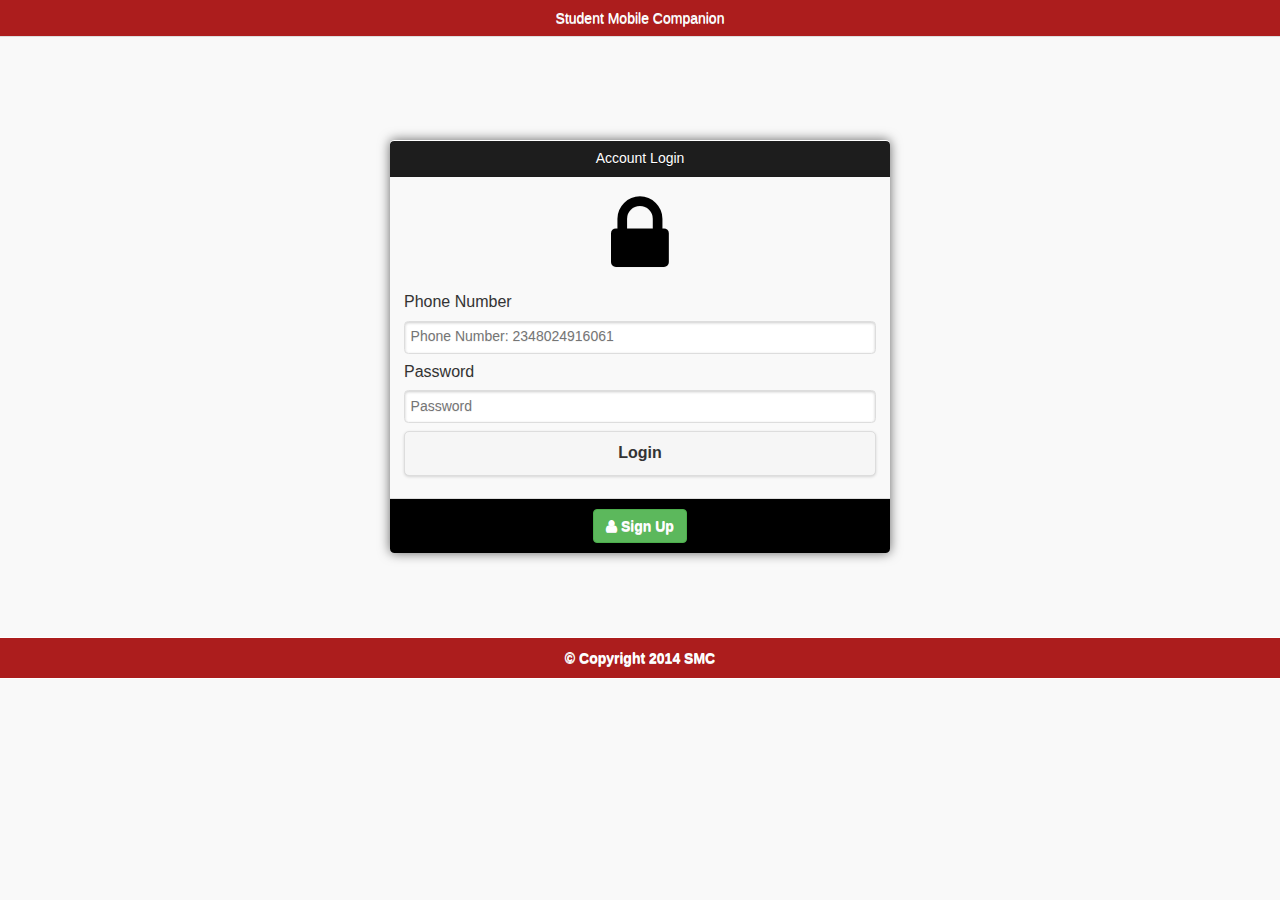
==== index.html @ 15068747 "initial commit" ====
<!DOCTYPE html>
<html lang="en">
  <head>
        
    <title>Home | SMC</title>
    
    <meta charset="utf-8" />
        
    <link rel="shortcut icon" href="img/logo.png"/>        
    <link rel="stylesheet" href="css/jquery.mobile-1.4.2.min.css">
    <link href="css/bootstrap.css" rel="stylesheet">
    <script type="text/javascript" src="cordova.js"></script>

    <!-- Bootstrap core CSS -->
    <!-- 
    <link href="//fonts.googleapis.com/css?family=Open+Sans:300,400,600,700&amp;lang=en" rel="" "stylesheet"> -->
    <!-- Custom styles for this template -->
    
    <link href="css/core.css" rel="stylesheet">
    <!-- HTML5 shim and Respond.js IE8 support of HTML5 elements and media queries -->
    <!--[if lt IE 9]>
      <script src="../../assets/js/html5shiv.js"></script>
      <script src="../../assets/js/respond.min.js"></script>
    <![endif]-->
  </head>

  <body>

     <!--  <div data-role="header" data-position="fixed">
             <center>
             <img class="col-xs-12" src="img/logo.png">
             </center>
      </div> --> 

      <div data-role="header" data-ajax="false" data-position="fixed">
        <h1 class="h1_header">Student Mobile Companion</h1>
    </div>



    <div class="container login-container">

		<div class="row">
        	
        <div role="dialog" class="ui-dialog-contain ui-overlay-shadow ui-corner-all">
        
            <div 
                data-role="header" 
                data-theme="b" 
                role="banner" 
                class="ui-header ui-bar-b"
                style="border-top: 1px solid #FFF;">
            
            <!--<a role="button" href="#" class="ui-btn ui-corner-all ui-icon-delete ui-btn-icon-notext ui-btn-left" data-transition="pop" data-direction="reverse">Close</a>-->
            
                <h1 
                class="ui-title h1_header" role="heading" aria-level="1" >Account Login</h1>
            </div><!-- /header -->
        
            <div role="main" class="ui-content">
                <!--<h2 class="no-marg-top">Login</h2>-->
                <h2 class="no-marg-top" style="color: #000"><center>
                <i class="fa fa-3x fa-lock"></i></center></h2>
                
                <div class='alert alert-warning' style="display: none" id="error">
                    <i class='fa fa-exclamation-triangle'></i> 
                </div> 
                
                <form data-ajax="false" method="post">
                	<label>Phone Number</label>
                    <input type="email" id="email" value="" name="u_phone" class="col-xs-12" required 
                    placeholder="Phone Number: 2348024916061" />
                    
                    <label>Password</label>
                    <input type="password" id="password" value="" name="u_passwd" class="col-xs-12" required placeholder="Password" />
                    
                    <button id="login">Login</button>
                </form>
                
               <!-- <p><a href="#one" data-rel="back" class="ui-btn ui-shadow ui-corner-all ui-btn-inline ui-icon-back ui-btn-icon-left" data-transition="pop" data-direction="reverse">Back to page "one"</a></p>-->
               
            </div><!-- /content -->
        
            <div data-role="footer" 
                  role="contentinfo" 
                  class="ui-footer ui-bar-inherit" 
                 style="background-color: #000">
                <h4 class="ui-title" role="heading" aria-level="1">
                	<a href="register.html" class="btn btn-success" data-ajax="false" style="color:white;"><i class="fa fa-user"></i>  Sign Up</a>
                </h4>
            </div><!-- /footer -->
        </div>            
     
     </div>               

	</div>
    
    
      <footer data-role="footer" 
      data-tap-toggle="false" 
      class="jqm-footer" 
      style="border-color: #FFF; color: #FFF;">
         &copy; Copyright 2014 SMC
      </footer>


    <!-- Bootstrap core JavaScript
    ================================================== -->
    <!-- Placed at the end of the document so the pages load faster -->
    <script src="js/jquery.js"></script>
    <script src="js/bootstrap.min.js"></script> 
    <script src="js/jquery.mobile-1.4.2.js"></script>
    <script type="text/javascript">
    $(document).ready(function(){
        $('#login').click(function(event){
            event.preventDefault();
                 
          var apiUrl = "http://386.com.ng/smc/api/";
          //var apiUrl = "http://localhost/smc/api/";
          var email = $('#email').val();
          var password = $('#password').val();
         
         
     $.post( apiUrl+"login", 
        { phone: email, password: password }, 
        function( data ) {
        
         //console.log(data.error);
            if(typeof(data.error) == "undefined" && data.error == null)
            {
                window.localStorage.setItem("userData",JSON.stringify(data));
                if(data.category == 'Student')
                {
                  //console.log("Student");
                  window.location = "studentboard.html";
                } else {
                  console.log("Teacher");
                  window.location = "teacherboard.html";
                }
                
            } else if(data.error == 'true') {
       
              if (navigator.notification) 
                  navigator.notification.alert('Login Fails, Incorrect match');
              else 
                 alert('Login Fails, Incorrect match');         
               
            }
    }, "json");


        });
      

    });
   

</script>
  </body>
</html>
---- css/core.css ----
@charset "utf-8";

@import 'font-awesome.min.css';

/* UX|UI Developer : Exolve Technologies */


/** ICONS Defined **/
.icon-2x{font-size:2em;}.icon-2x.icon-border{border-width:2px;/*-webkit-border-radius:4px;-moz-border-radius:4px;border-radius:4px;*/}
.icon-2-5x{font-size:2-5em;}.icon-2-5x.icon-border{border-width:2-5px;/*-webkit-border-radius:4px;-moz-border-radius:4px;border-radius:4px;*/}
.icon-3x{font-size:3em;}.icon-3x.icon-border{border-width:3px;/*-webkit-border-radius:5px;-moz-border-radius:5px;border-radius:5px;*/}
.icon-4x{font-size:4em;}.icon-4x.icon-border{border-width:4px;/*-webkit-border-radius:6px;-moz-border-radius:6px;border-radius:6px;*/}
.icon-5x{font-size:5em;}.icon-5x.icon-border{border-width:5px;/*-webkit-border-radius:7px;-moz-border-radius:7px;border-radius:7px;*/}


body{
	font-family: 'Open Sans', sans-serif !important;
	/*padding: 20px;*/
	border-top: 20px;
 }
.ui-page { 
	/*background:black;
	text-decoration:white;*/
}
.login-container {
	min-height:600px;
}

.no-marg-top {
	margin-top: 0px;
}

footer {
	padding:10px 13px;
	text-align:center; 
	font-weight:normal;
}

.ui-bar-a, .ui-page-theme-a .ui-bar-inherit, html .ui-bar-a .ui-bar-inherit, html .ui-body-a .ui-bar-inherit, html body .ui-group-theme-a .ui-bar-inherit {
	background-color: #AC1D1D;
	/*border-color: #ddd;
	color: #F7F7F7;
	border-bottom: 1px solid #FFF;
	/* text-shadow: 0 1px 0 #FFF; */
	font-weight: 600;
}

.ui-page-theme-a a:visited, html .ui-bar-a a:visited, html .ui-body-a a:visited, html body .ui-group-theme-a a:visited {
	color: #AC0F0F;
}

h1, h2, h3, h4, h5, h6, .h1, .h2, .h3, .h4, .h5, .h6 {
	color: #000;
}

.nav > li > a {
	padding: 10px 120px;
}

.h1_header {
	border-color: #FFF;
	color: #FFF !important;
	
}

.kore_header {
	border:1px solid #fff;
}
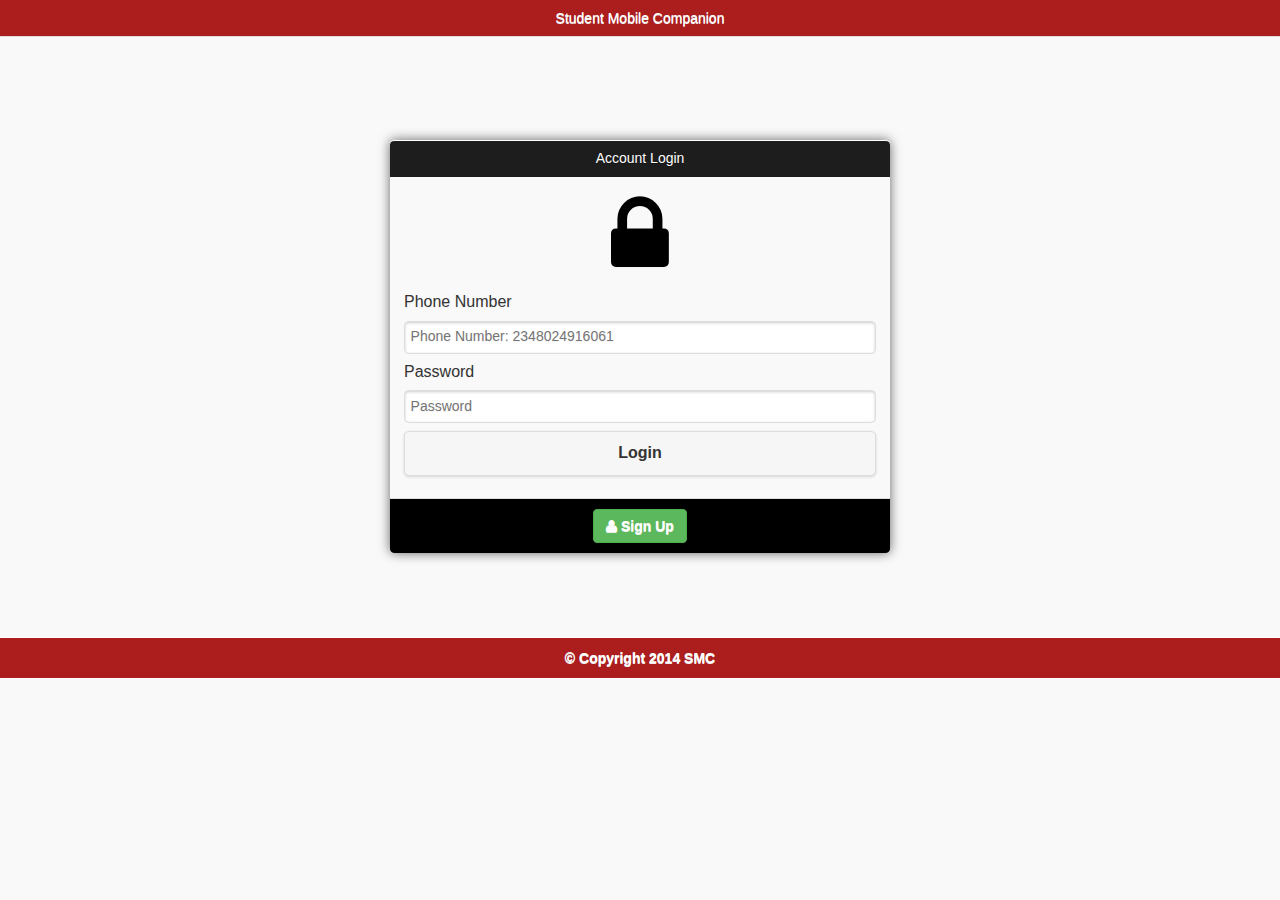
==== commit e6129ce2: "second commit" ====
--- a/index.html
+++ b/index.html
@@ -115,7 +115,7 @@
         $('#login').click(function(event){
             event.preventDefault();
                  
-          var apiUrl = "http://386.com.ng/smc/api/";
+          var apiUrl = "http://386softs.com/smc/api/";
           //var apiUrl = "http://localhost/smc/api/";
           var email = $('#email').val();
           var password = $('#password').val();
